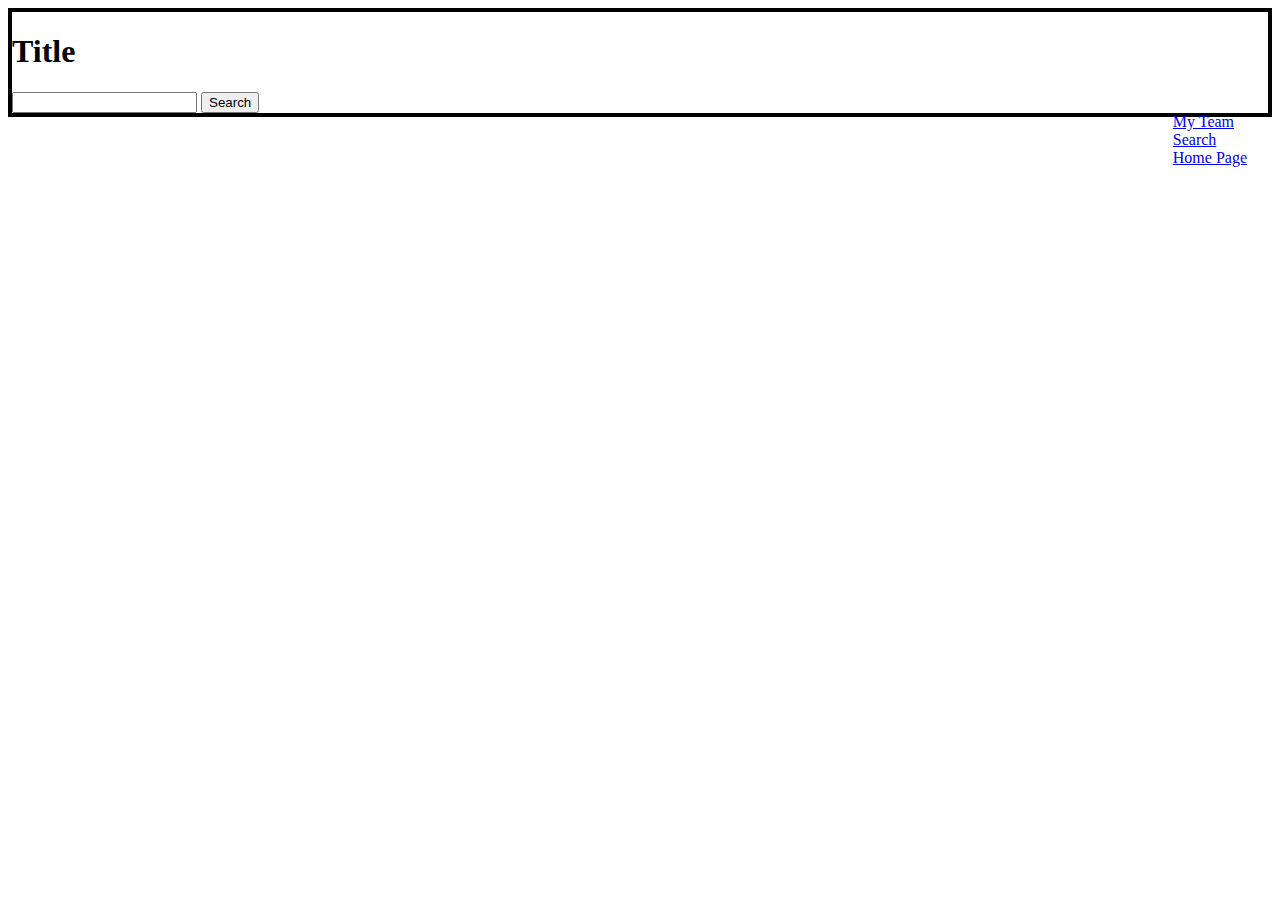
==== tcg.html @ e0a0bf4f "working on the remove button" ====
<!DOCTYPE html>
<html lang="en">

<head>
    <meta charset="UTF-8">
    <meta http-equiv="X-UA-Compatible" content="IE=edge">
    <meta name="viewport" content="width=device-width, initial-scale=1">
    <link rel="stylesheet" href="https://unpkg.com/purecss@2.0.6/build/pure-min.css"
        integrity="sha384-Uu6IeWbM+gzNVXJcM9XV3SohHtmWE+3VGi496jvgX1jyvDTXfdK+rfZc8C1Aehk5" crossorigin="anonymous">
    <link rel="stylesheet" href="./assets/tcg.css"/>
    <title>PokeTeam TCG</title>
</head>

<body>
    <header>
        <!-- row with title links -->
        <div class="pure-g" id="row">
            <div class="pure-u-1-3">
                <h1>Title</h1>
            </div>
            <div class="pure-u-1-3">
            </div>
            <div class="pure-u-1-3">
                <div class="pure-menu pure-menu-horizontal">
                    <ul class="pure-menu-list">
                        <li class="pure-menu-item">
                            <a href="#" class="pure-menu-link">My Team</a>
                        </li>
                        <li class="pure-menu-item">
                            <a href="#" class="pure-menu-link">Search</a>
                        </li>
                        <li class="pure-menu-item">
                            <a href="#" class="pure-menu-link">Home Page</a>
                        </li>
                    </ul>
                </div>
            </div>
        </div>
        <!-- row with search bar -->
        <div class="pure-g" id="row">
                <form id="form">
                    <input type="textarea" id="searchBar"/>
                    <button>Search</button>
                </form>
        </div>
    </header>
    <!-- this row has the cols for searching -->
    <div class="pure-g">
        <div class="pure-u-1"><h2 class="name"></h2></div>
    </div>
    <div class="pure-g-scrollable" id="galRow">
        <div class="pure-u-2-5" id="cardCol">
        </div>

        <div class="pure-u-2-5">

            <div class="pure-g">

                <div class="pure-u-3-5" id="gallery">
                    <img src="" id="profPic">
                    <button class="addTeam" style="visibility: hidden;">Add to Team</button>
                    <button class="removeTeam" style="visibility: hidden;">Remove from Team</button>
                </div>

                <div class="pure-u-2-5" id="infoCol">
                </div>
            </div>
        </div>
    </div>

    <div class="pure-g" id="myTeamRow">
        <ul class="mem">

        </ul>
    </div>
</body>
<script src="./assets/tcg-script.js"></script>
</html>
---- assets/tcg.css ----
ul{
    float: right;
    display:flex;
    flex-direction: column;
}

li{
    list-style-type: none;
}

hr{
    width: 100%;
}

.pure-menu-list{
    margin: 21px;
}

#cardCol{
    overflow-x: scroll;
    height: 500px; 
    width: 700px;
}

#cardCol a{
    display: inline-block;
    margin-left: 25%;
}

header{
    border: solid 4px black;
}

#leftCol{
    overflow: scroll;
    height: 100%;
}

img{
    padding: 8px;
}

#profPic{
    float: left;
    margin: 0;
}
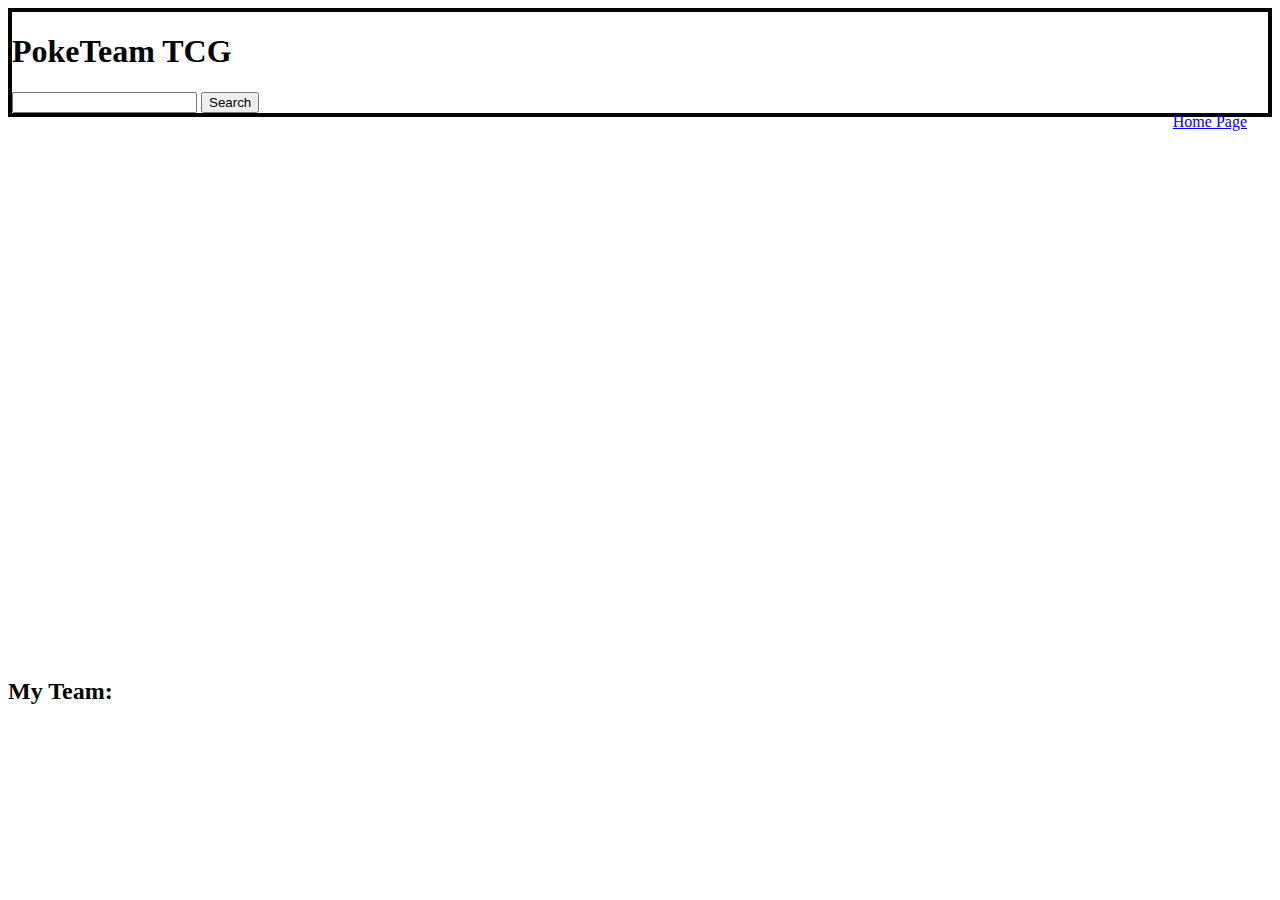
==== commit a681a084: "remove button works once page is refreshed" ====
--- a/tcg.html
+++ b/tcg.html
@@ -16,19 +16,13 @@
         <!-- row with title links -->
         <div class="pure-g" id="row">
             <div class="pure-u-1-3">
-                <h1>Title</h1>
+                <h1>PokeTeam TCG</h1>
             </div>
             <div class="pure-u-1-3">
             </div>
             <div class="pure-u-1-3">
                 <div class="pure-menu pure-menu-horizontal">
                     <ul class="pure-menu-list">
-                        <li class="pure-menu-item">
-                            <a href="#" class="pure-menu-link">My Team</a>
-                        </li>
-                        <li class="pure-menu-item">
-                            <a href="#" class="pure-menu-link">Search</a>
-                        </li>
                         <li class="pure-menu-item">
                             <a href="#" class="pure-menu-link">Home Page</a>
                         </li>
@@ -68,8 +62,13 @@
         </div>
     </div>
 
-    <div class="pure-g" id="myTeamRow">
-        <ul class="mem">
+    <div class="pure-g" id="teamRowHeader">
+        <div class="pure-u-1">
+            <h2>My Team: </h2>
+        </div>
+    </div>
+        <div class="pure-g" id="myTeamRow">
+            <ul class="mem">
 
         </ul>
     </div>
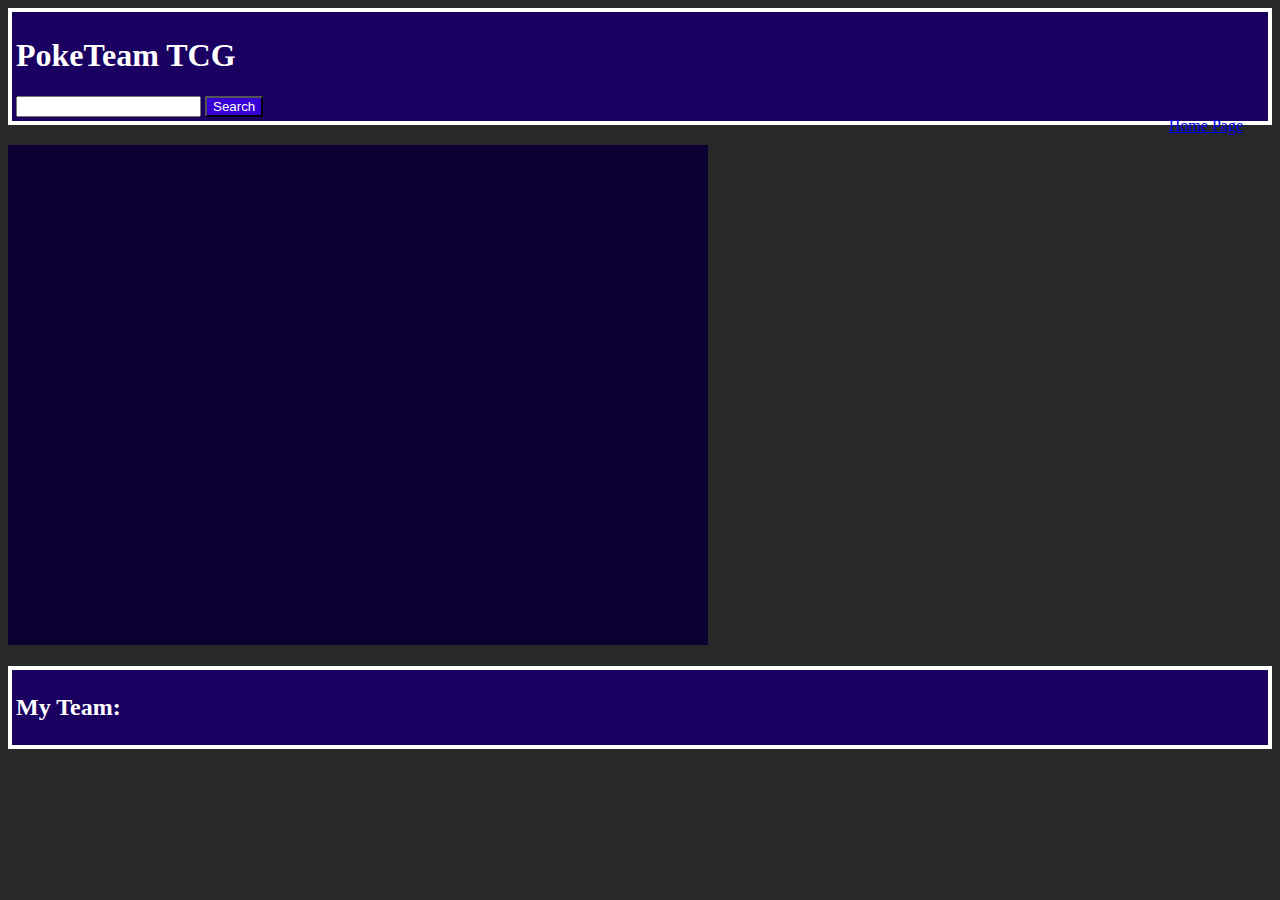
==== commit 956b7cd9: "remove excess code" ====
--- a/tcg.html
+++ b/tcg.html
@@ -7,7 +7,7 @@
     <meta name="viewport" content="width=device-width, initial-scale=1">
     <link rel="stylesheet" href="https://unpkg.com/purecss@2.0.6/build/pure-min.css"
         integrity="sha384-Uu6IeWbM+gzNVXJcM9XV3SohHtmWE+3VGi496jvgX1jyvDTXfdK+rfZc8C1Aehk5" crossorigin="anonymous">
-    <link rel="stylesheet" href="./assets/tcg.css"/>
+    <link rel="stylesheet" href="./assets/tcg.css" />
     <title>PokeTeam TCG</title>
 </head>
 
@@ -32,15 +32,17 @@
         </div>
         <!-- row with search bar -->
         <div class="pure-g" id="row">
-                <form id="form">
-                    <input type="textarea" id="searchBar"/>
-                    <button>Search</button>
-                </form>
+            <form id="form">
+                <input type="textarea" id="searchBar" />
+                <button>Search</button>
+            </form>
         </div>
     </header>
     <!-- this row has the cols for searching -->
     <div class="pure-g">
-        <div class="pure-u-1"><h2 class="name"></h2></div>
+        <div class="pure-u-1">
+            <h2 class="name"></h2>
+        </div>
     </div>
     <div class="pure-g-scrollable" id="galRow">
         <div class="pure-u-2-5" id="cardCol">
@@ -62,16 +64,16 @@
         </div>
     </div>
 
-    <div class="pure-g" id="teamRowHeader">
-        <div class="pure-u-1">
+    <div class="pure-g">
+        <div class="pure-u-1" id="teamHeader">
             <h2>My Team: </h2>
+            <div class="pure-g" id="myTeamRow">
+                <ul class="mem">
+                </ul>
+            </div>
         </div>
-    </div>
-        <div class="pure-g" id="myTeamRow">
-            <ul class="mem">
-
-        </ul>
     </div>
 </body>
 <script src="./assets/tcg-script.js"></script>
+
 </html>--- a/assets/tcg.css
+++ b/assets/tcg.css
@@ -1,18 +1,34 @@
+:root{
+    --background-color: #282828;
+    --text-color: white;
+    --btn-color: #3500D3;
+    --header-color: #190061;
+    --cardGal-color: #0C0032;
+}
+
+body{
+    background-color: var(--background-color);
+}
+
 ul{
     float: right;
     display:flex;
     flex-direction: column;
+    color: var(--text-color);
 }
 
 li{
     list-style-type: none;
+    color: var(--text-color);
 }
 
 hr{
     width: 100%;
+    color: var(--text-color);
 }
 
 .pure-menu-list{
+    color: var(--text-color);
     margin: 21px;
 }
 
@@ -20,6 +36,15 @@
     overflow-x: scroll;
     height: 500px; 
     width: 700px;
+    background-color: var(--cardGal-color);
+}
+
+h2{
+    color: var(--text-color);
+}
+
+h3{
+    color: var(--text-color);
 }
 
 #cardCol a{
@@ -28,7 +53,17 @@
 }
 
 header{
-    border: solid 4px black;
+    color: var(--text-color);
+    border: solid 4px var(--text-color);
+    background-color: var(--header-color);
+    padding: 4px;
+}
+
+#teamHeader{
+    color: var(--text-color);
+    background-color: var(--header-color);
+    border: solid 4px var(--text-color);
+    padding: 4px;
 }
 
 #leftCol{
@@ -36,8 +71,28 @@
     height: 100%;
 }
 
-img{
-    padding: 8px;
+#card{
+    border: solid 4px yellow;
+    padding: -2px;
+}
+
+#card:hover{
+    border: solid 8px var(--text-color);
+    transition: all 0.3s ease-in-out;
+}
+
+button{
+    background-color: var(--btn-color);
+    color: var(--text-color);
+}
+
+button:hover{
+    transform: translateY(-4px);
+    transition: all 0.3s ease-in-out;
+}
+
+button:active{
+    background-color: #3500d321;
 }
 
 #profPic{
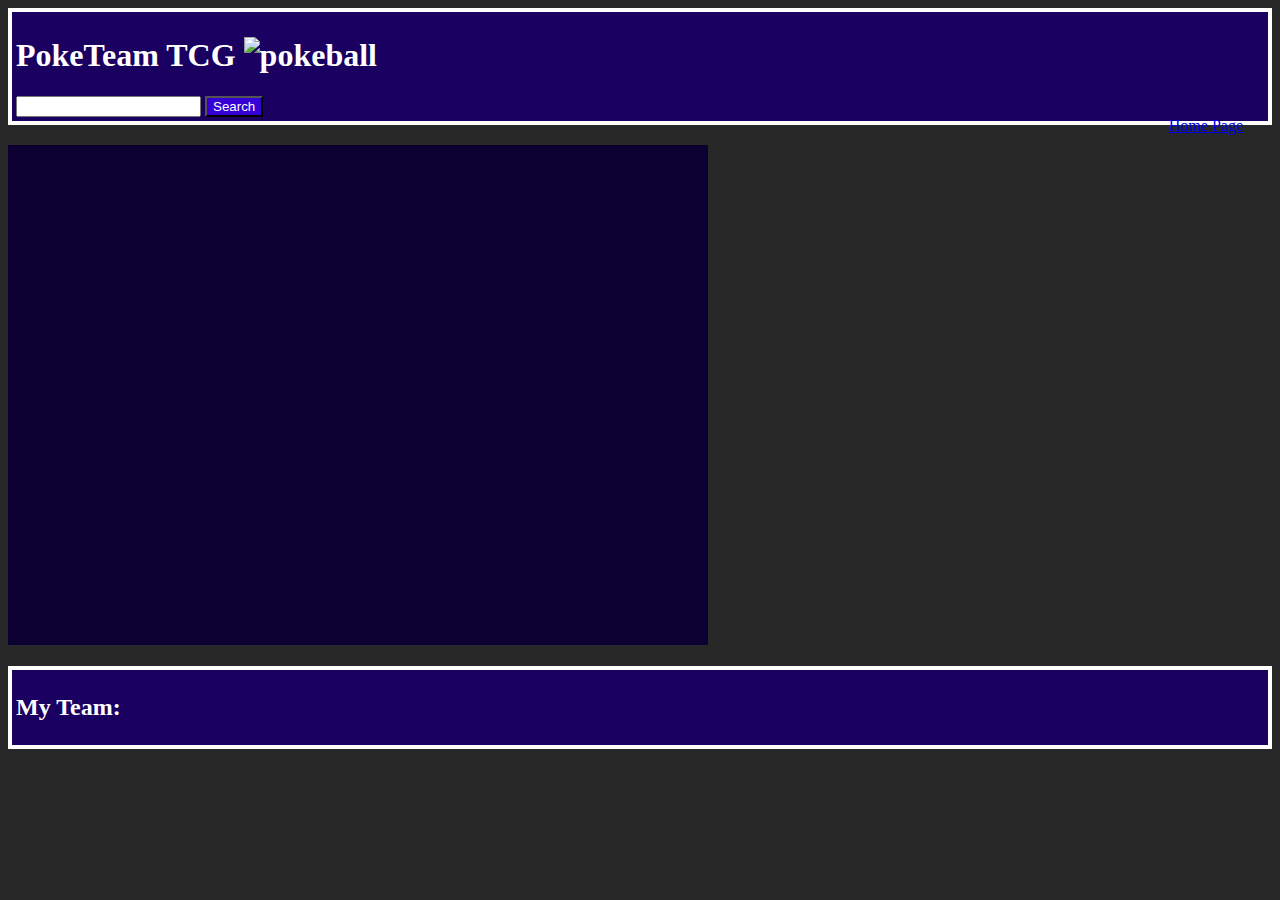
==== commit e36c32e2: "Finished the readme andded an image to each title on each page. Made each title the same style" ====
--- a/tcg.html
+++ b/tcg.html
@@ -16,7 +16,10 @@
         <!-- row with title links -->
         <div class="pure-g" id="row">
             <div class="pure-u-1-3">
-                <h1>PokeTeam TCG</h1>
+                <h1>PokeTeam TCG
+                    <img src="https://static.wikia.nocookie.net/pokemon-fano/images/6/6f/Poke_Ball.png/revision/latest/scale-to-width-down/767?cb=20140520015336"
+                        alt="pokeball" height="40px" width=auto />
+                </h1>
             </div>
             <div class="pure-u-1-3">
             </div>
@@ -24,7 +27,7 @@
                 <div class="pure-menu pure-menu-horizontal">
                     <ul class="pure-menu-list">
                         <li class="pure-menu-item">
-                            <a href="#" class="pure-menu-link">Home Page</a>
+                            <a href="./index.html" class="pure-menu-link">Home Page</a>
                         </li>
                     </ul>
                 </div>
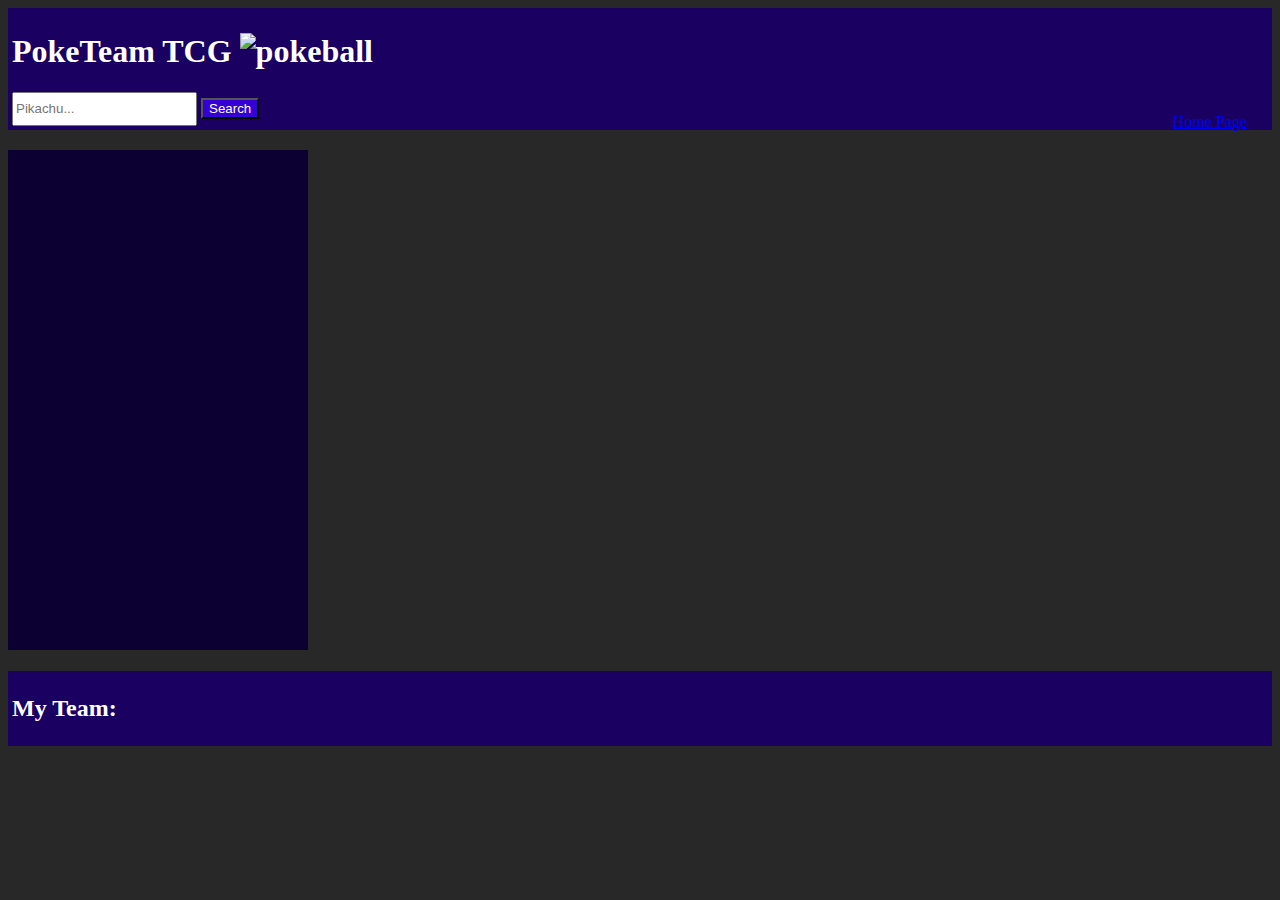
==== commit fb79e0d3: "Fixed the 429 error and formatted everything to be mobile and utilize pure CSS buttons" ====
--- a/tcg.html
+++ b/tcg.html
@@ -4,7 +4,7 @@
 <head>
     <meta charset="UTF-8">
     <meta http-equiv="X-UA-Compatible" content="IE=edge">
-    <meta name="viewport" content="width=device-width, initial-scale=1">
+    <meta name="viewport" content="width=device-width, initial-scale=1.0">
     <link rel="stylesheet" href="https://unpkg.com/purecss@2.0.6/build/pure-min.css"
         integrity="sha384-Uu6IeWbM+gzNVXJcM9XV3SohHtmWE+3VGi496jvgX1jyvDTXfdK+rfZc8C1Aehk5" crossorigin="anonymous">
     <link rel="stylesheet" href="./assets/tcg.css" />
@@ -36,8 +36,8 @@
         <!-- row with search bar -->
         <div class="pure-g" id="row">
             <form id="form">
-                <input type="textarea" id="searchBar" />
-                <button>Search</button>
+                <input type="textarea" id="searchBar" class="pure-input" placeholder="Pikachu..."/>
+                <button id="search-Btn" class="pure-button pure-button-primary">Search</button>
             </form>
         </div>
     </header>
@@ -48,20 +48,16 @@
         </div>
     </div>
     <div class="pure-g-scrollable" id="galRow">
-        <div class="pure-u-2-5" id="cardCol">
+        <div class="pure-u-1-2" id="cardCol">
         </div>
-
-        <div class="pure-u-2-5">
-
+        <div class="pure-u-1-2" id="profCol">
             <div class="pure-g">
-
-                <div class="pure-u-3-5" id="gallery">
+                <div class="pure-u-1-3" id="gallery">
                     <img src="" id="profPic">
-                    <button class="addTeam" style="visibility: hidden;">Add to Team</button>
-                    <button class="removeTeam" style="visibility: hidden;">Remove from Team</button>
+                    <button class="pure-button" id="addTeam" style="visibility: hidden;">Add to Team</button>
+                    <button class="pure-button" id="removeTeam" style="visibility: hidden;">Remove</button>
                 </div>
-
-                <div class="pure-u-2-5" id="infoCol">
+                <div class="pure-u-2-3" id="infoCol">
                 </div>
             </div>
         </div>
--- a/assets/tcg.css
+++ b/assets/tcg.css
@@ -33,10 +33,11 @@
 }
 
 #cardCol{
-    overflow-x: scroll;
+    overflow-y: scroll;
     height: 500px; 
-    width: 700px;
+    width: 300px;
     background-color: var(--cardGal-color);
+    
 }
 
 h2{
@@ -49,12 +50,24 @@
 
 #cardCol a{
     display: inline-block;
-    margin-left: 25%;
+    margin: 25%;
+}
+
+input{
+    height: 28px;
+}
+
+#profCol{
+    margin-left: 10%;
+}
+
+#infoCol{
+    margin-Left: 25%;
+    width: 150px;
 }
 
 header{
     color: var(--text-color);
-    border: solid 4px var(--text-color);
     background-color: var(--header-color);
     padding: 4px;
 }
@@ -62,7 +75,6 @@
 #teamHeader{
     color: var(--text-color);
     background-color: var(--header-color);
-    border: solid 4px var(--text-color);
     padding: 4px;
 }
 
@@ -81,15 +93,23 @@
     transition: all 0.3s ease-in-out;
 }
 
-button{
+.pure-button{
     background-color: var(--btn-color);
     color: var(--text-color);
 }
 
 button:hover{
+    transform: translateX(10px);
+    transition: all 0.3s ease-in-out;
+}
+
+.memButton:hover {
+    border: solid 8px var(--text-color);
     transform: translateY(-4px);
     transition: all 0.3s ease-in-out;
 }
+
+
 
 button:active{
     background-color: #3500d321;
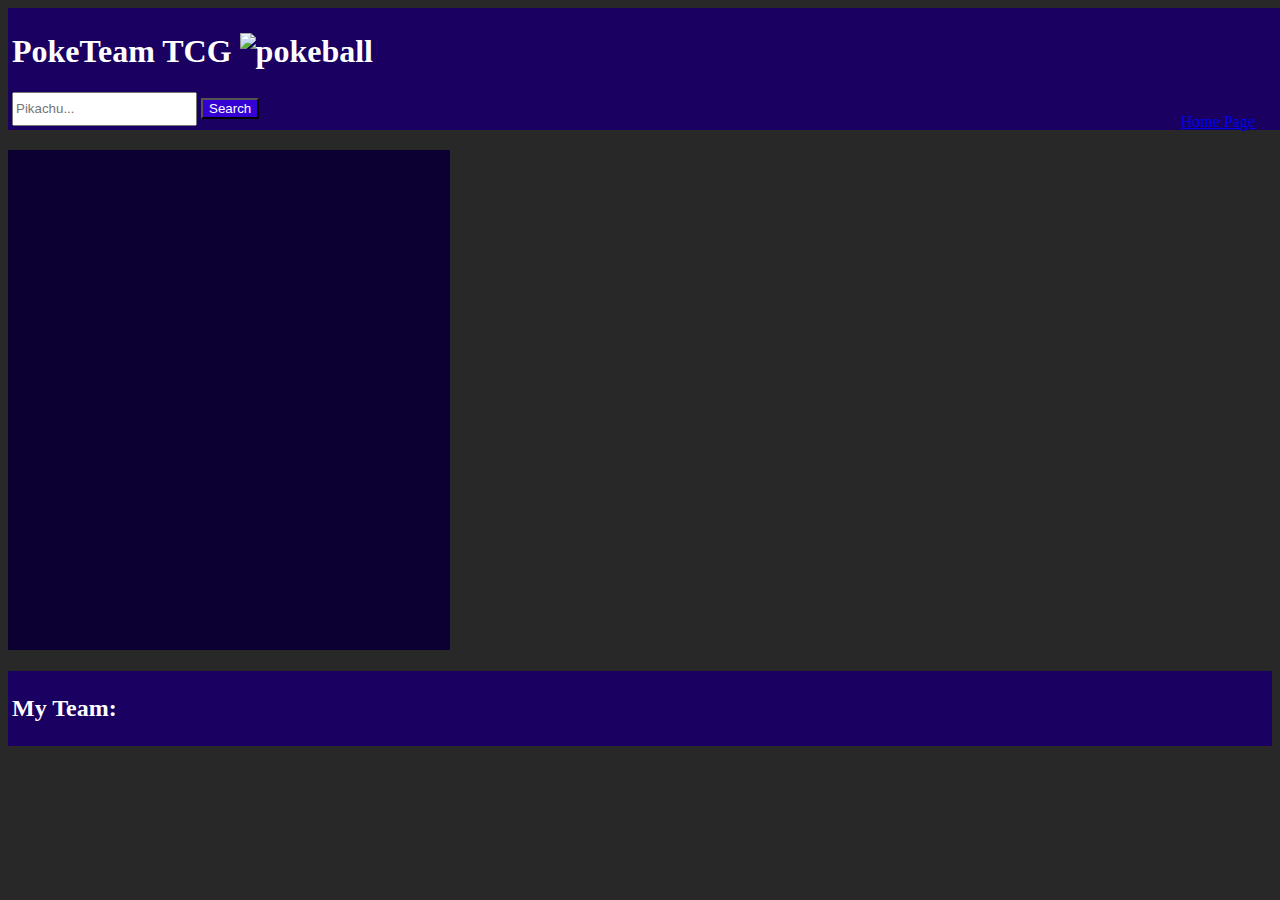
==== commit 8b87d235: "updating the mobilization" ====
--- a/tcg.html
+++ b/tcg.html
@@ -48,22 +48,22 @@
         </div>
     </div>
     <div class="pure-g-scrollable" id="galRow">
-        <div class="pure-u-1-2" id="cardCol">
+        <div class="pure-u-1-2 pure-u-xs-2-2" id="cardCol">
         </div>
-        <div class="pure-u-1-2" id="profCol">
+        <div class="pure-u-1-2 pure-u-xs-2-2" id="profCol">
             <div class="pure-g">
                 <div class="pure-u-1-3" id="gallery">
                     <img src="" id="profPic">
                     <button class="pure-button" id="addTeam" style="visibility: hidden;">Add to Team</button>
                     <button class="pure-button" id="removeTeam" style="visibility: hidden;">Remove</button>
                 </div>
-                <div class="pure-u-2-3" id="infoCol">
-                </div>
             </div>
+        </div>
+        <div class="pure-u-2-3" id="infoCol">
         </div>
     </div>
 
-    <div class="pure-g">
+    <div class="pure-g" id="rightCol">
         <div class="pure-u-1" id="teamHeader">
             <h2>My Team: </h2>
             <div class="pure-g" id="myTeamRow">
--- a/assets/tcg.css
+++ b/assets/tcg.css
@@ -1,3 +1,4 @@
+/* root selector declaring universal colors to be used throughout the css */
 :root{
     --background-color: #282828;
     --text-color: white;
@@ -6,115 +7,158 @@
     --cardGal-color: #0C0032;
 }
 
+header{
+    width: 100%;
+}
+
+/* body background color */
 body{
     background-color: var(--background-color);
 }
 
+/* formats unordered list to have flex properties and white text color */
 ul{
     float: right;
     display:flex;
-    flex-direction: column;
+    flex-direction: row;
+    flex-wrap: wrap;
     color: var(--text-color);
+    padding: 0;
 }
 
+/* eliminates bullet points from each individual list item */
 li{
     list-style-type: none;
     color: var(--text-color);
 }
 
+/* colors the break points */
 hr{
     width: 100%;
     color: var(--text-color);
 }
 
+/* menu lists have white text color and a margin */
 .pure-menu-list{
     color: var(--text-color);
     margin: 21px;
 }
 
+/* card column has scrollable features, a set size with a background color*/
 #cardCol{
+    width: 35%;
     overflow-y: scroll;
+    overflow-x: hidden;
     height: 500px; 
-    width: 300px;
+    /* width: 700px; */
     background-color: var(--cardGal-color);
+    margin-right: 20px;
     
 }
 
-h2{
+/* h2/h3 have white text colors */
+h2, h3{
     color: var(--text-color);
 }
 
-h3{
-    color: var(--text-color);
+/* reference tags in the card column are formatted and have a margin */
+#cardCol a{
+    display:contents;
+    margin: 25%;
+    width: min-content;
 }
 
-#cardCol a{
-    display: inline-block;
-    margin: 25%;
-}
-
+/* increases height on the seach bar */
 input{
     height: 28px;
 }
 
+/* the profile column has a margin */
 #profCol{
-    margin-left: 10%;
+    width: 400px;
+    margin-left: 40px;
+}
+/* info in that column is formatted and sized */
+#infoCol{
+    width: 100px;
+    margin-left: 50px;
 }
 
-#infoCol{
-    margin-Left: 25%;
-    width: 150px;
-}
-
+/* header tag has padding, text color, and background color */
 header{
     color: var(--text-color);
     background-color: var(--header-color);
     padding: 4px;
 }
 
+/* mt team header has padding, text color, and background color*/
 #teamHeader{
     color: var(--text-color);
     background-color: var(--header-color);
     padding: 4px;
 }
 
+/* the gallery column has scrollable capabilities */
 #leftCol{
     overflow: scroll;
     height: 100%;
 }
+/* each card in the gallery has padding and a border */
 
-#card{
-    border: solid 4px yellow;
-    padding: -2px;
-}
-
-#card:hover{
-    border: solid 8px var(--text-color);
+/* when hovering over these cards they have a big, white, and animated border*/
+#indivImg:hover{
+    transform: translateY(-1px);
     transition: all 0.3s ease-in-out;
 }
 
+/* my team container has flex properties with padding */
+.team-container {
+    display: flex;
+    flex-direction: column;
+    padding: 20px;
+}
+
+#indivImg{
+    margin: 0;
+    width: 30%;
+}
+
+/* each button has color */
 .pure-button{
     background-color: var(--btn-color);
     color: var(--text-color);
 }
 
+/* when hovering over these buttons they move and are animated*/
 button:hover{
     transform: translateX(10px);
     transition: all 0.3s ease-in-out;
 }
 
+/* remove from team buttons are colord and positioned inside the card */
+.button-remove {
+    background: rgb(202, 60, 60);
+    position: relative;
+    bottom: 80%;
+    max-width: 20px;
+    left: 75%;
+    padding-right: 25px;
+
+}
+
+/* each button changes the border and position when beign hovered over*/
 .memButton:hover {
     border: solid 8px var(--text-color);
     transform: translateY(-4px);
     transition: all 0.3s ease-in-out;
 }
 
-
-
+/* when clicked the button is transparent */
 button:active{
     background-color: #3500d321;
 }
 
+/* profile pictures are floated and have margins */
 #profPic{
     float: left;
     margin: 0;
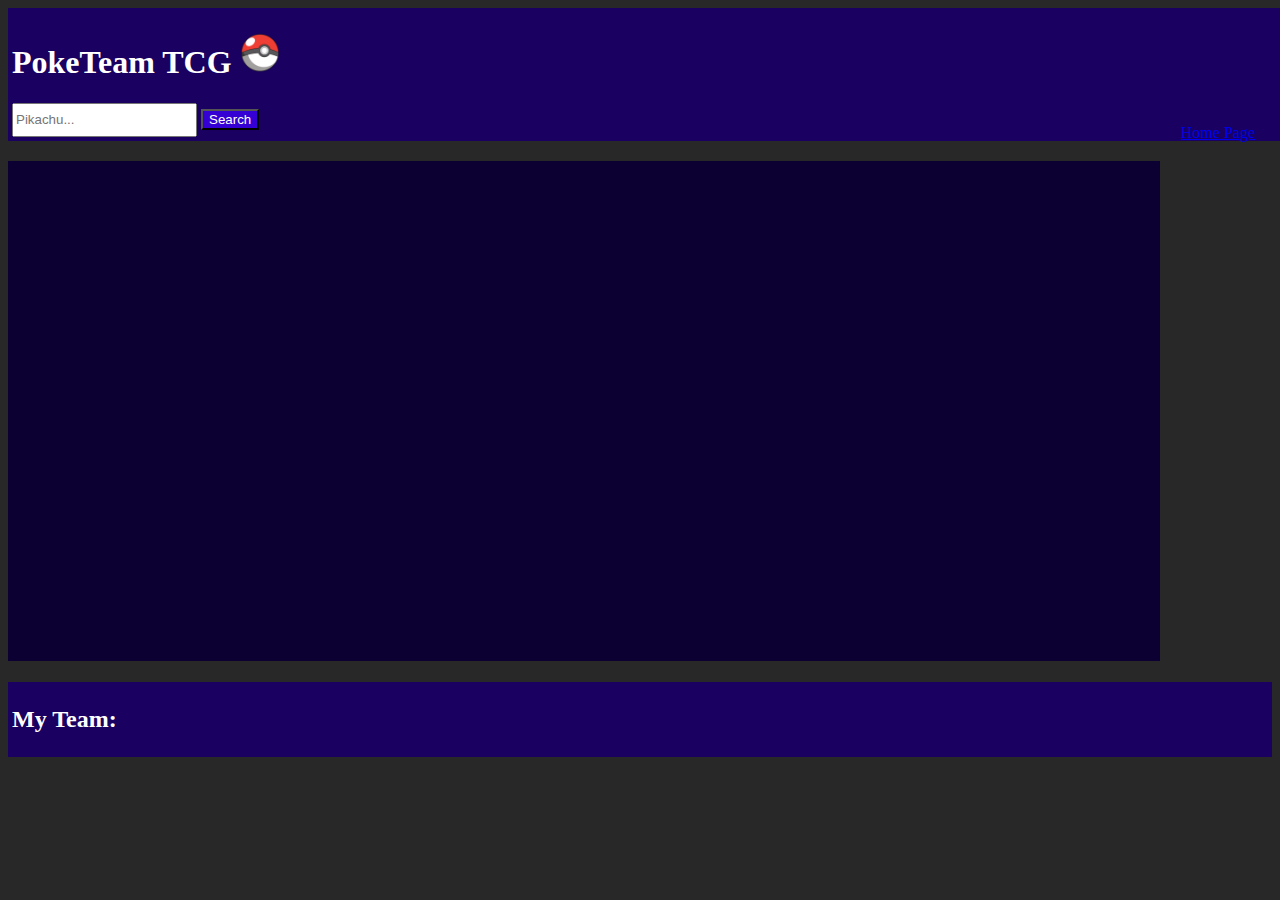
==== commit bd5a7a4b: "final changes to the pokeball icon" ====
--- a/tcg.html
+++ b/tcg.html
@@ -17,7 +17,7 @@
         <div class="pure-g" id="row">
             <div class="pure-u-1-3">
                 <h1>PokeTeam TCG
-                    <img src="https://static.wikia.nocookie.net/pokemon-fano/images/6/6f/Poke_Ball.png/revision/latest/scale-to-width-down/767?cb=20140520015336"
+                    <img src="./imgs/poke_ball_icon.png"
                         alt="pokeball" height="40px" width=auto />
                 </h1>
             </div>
--- a/assets/tcg.css
+++ b/assets/tcg.css
@@ -46,7 +46,8 @@
 
 /* card column has scrollable features, a set size with a background color*/
 #cardCol{
-    width: 35%;
+    /* width: 40%; */
+    min-width: 400px;
     overflow-y: scroll;
     overflow-x: hidden;
     height: 500px; 
@@ -120,7 +121,7 @@
 
 #indivImg{
     margin: 0;
-    width: 30%;
+    width: 17%;
 }
 
 /* each button has color */
